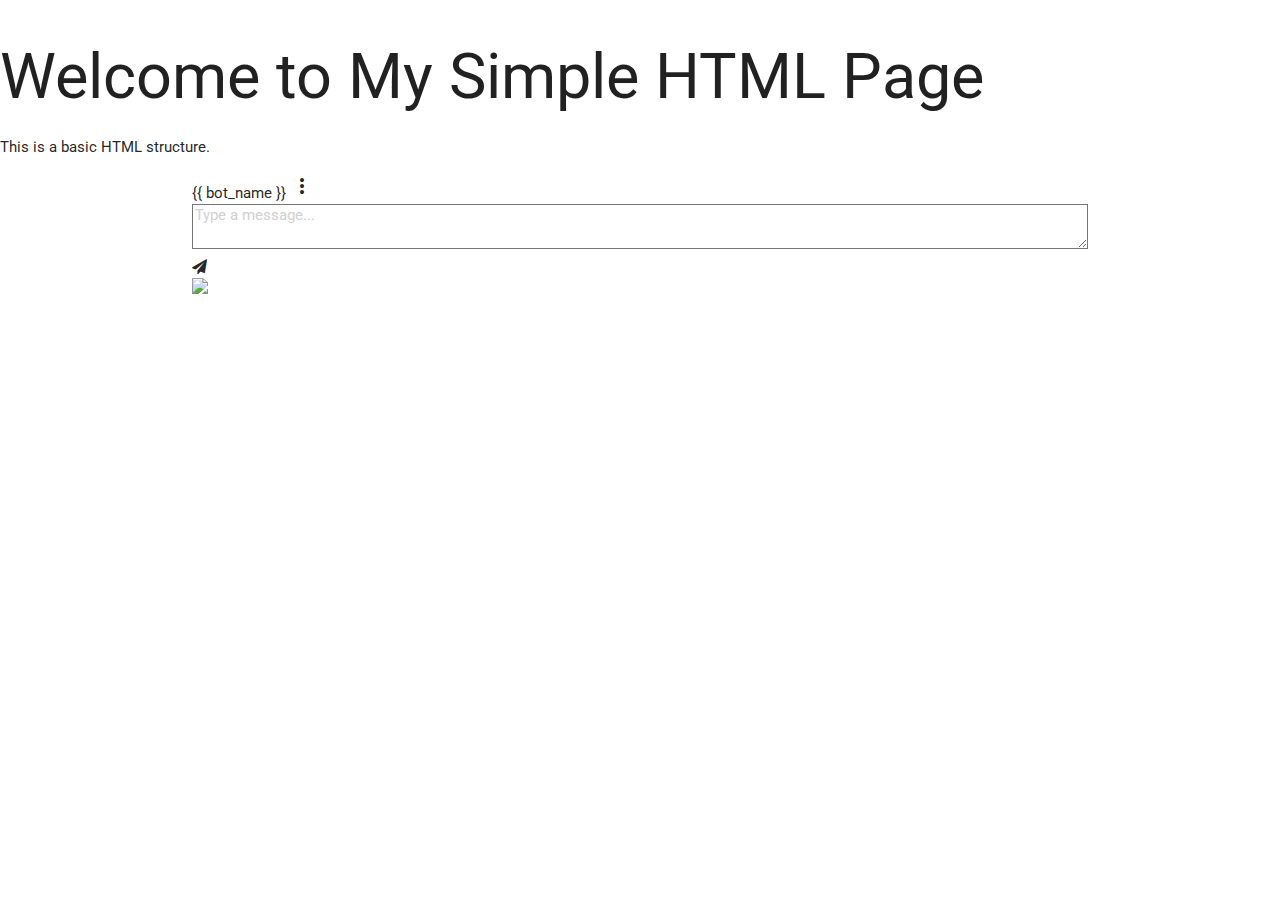
==== new.html @ 19abff9c "wip" ====
<!DOCTYPE html>
<html lang="en">
<head>
    <meta charset="UTF-8">
    <meta name="viewport" content="width=device-width, initial-scale=1.0">
    <title>Simple HTML Page</title>
</head>
<body>
    <h1>Welcome to My Simple HTML Page</h1>
    <p>This is a basic HTML structure.</p>
</body>
<script src="chatbot-widget.js"></script>
</html>
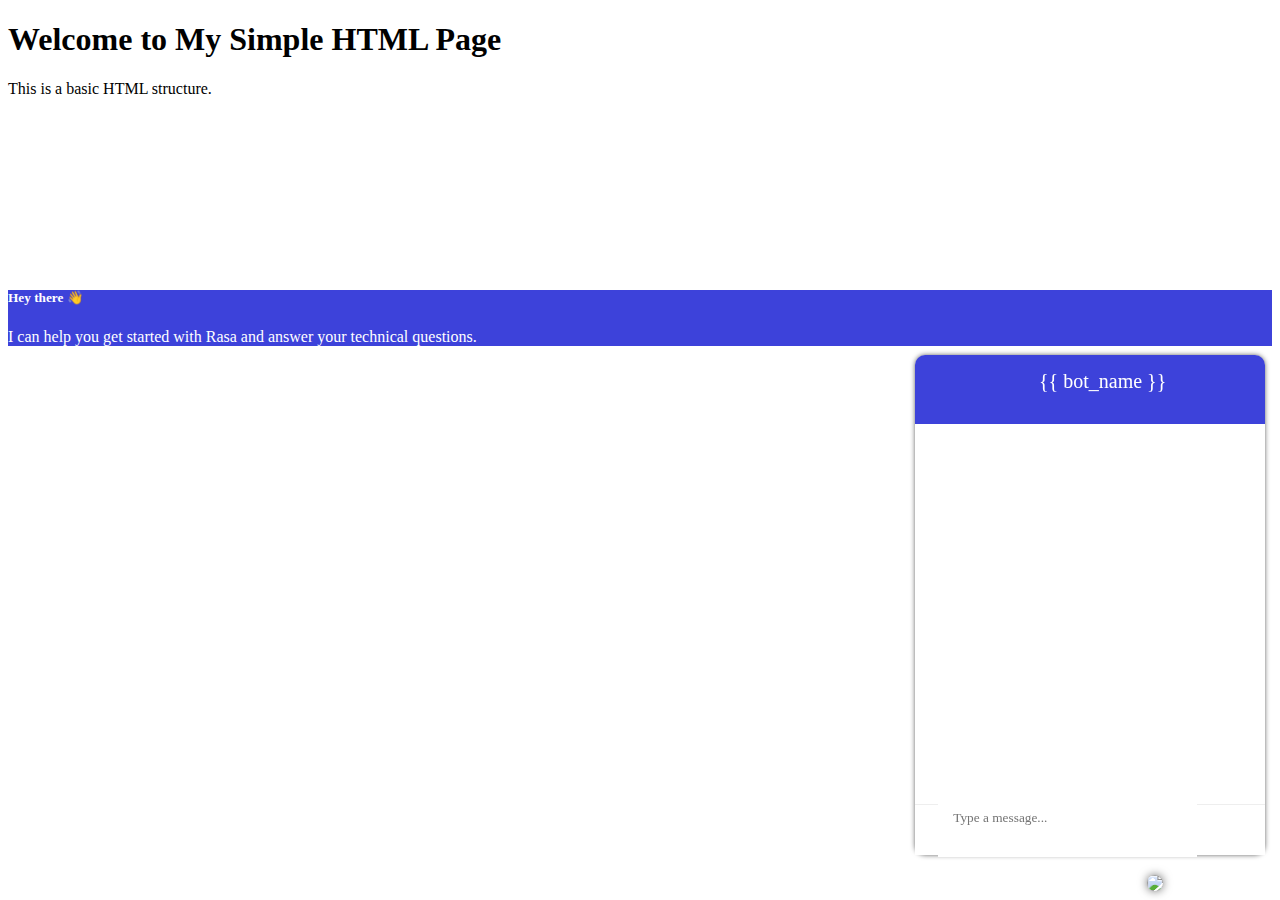
==== commit ff4d1e60: "we" ====
--- a/new.html
+++ b/new.html
@@ -8,6 +8,7 @@
 <body>
     <h1>Welcome to My Simple HTML Page</h1>
     <p>This is a basic HTML structure.</p>
+    
 </body>
 <script src="chatbot-widget.js"></script>
 </html>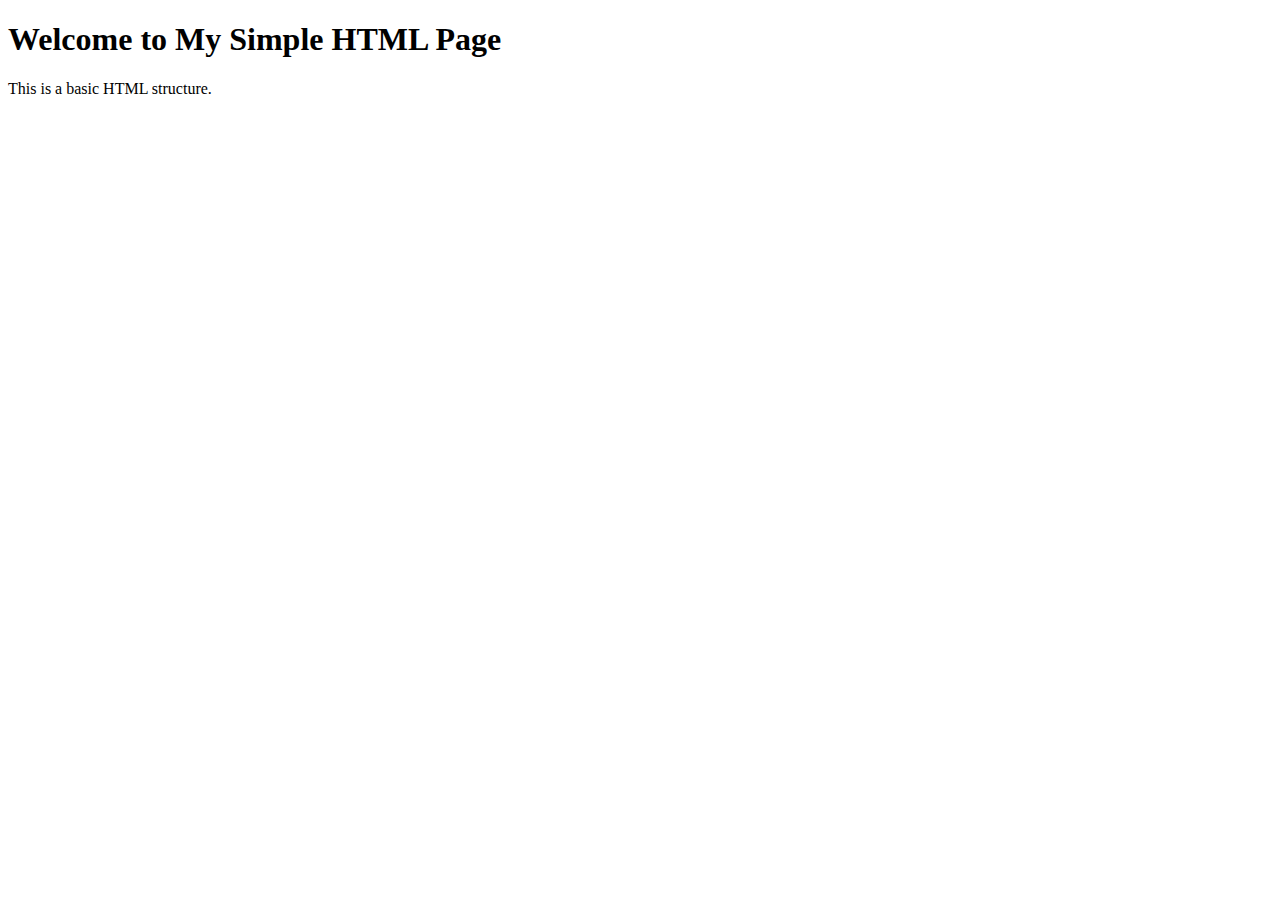
==== commit be08d61d: "shadowversion" ====
--- a/new.html
+++ b/new.html
@@ -10,5 +10,5 @@
     <p>This is a basic HTML structure.</p>
     
 </body>
-<script src="chatbot-widget.js"></script>
+<script src="chatbot-widget_frame.js"></script>
 </html>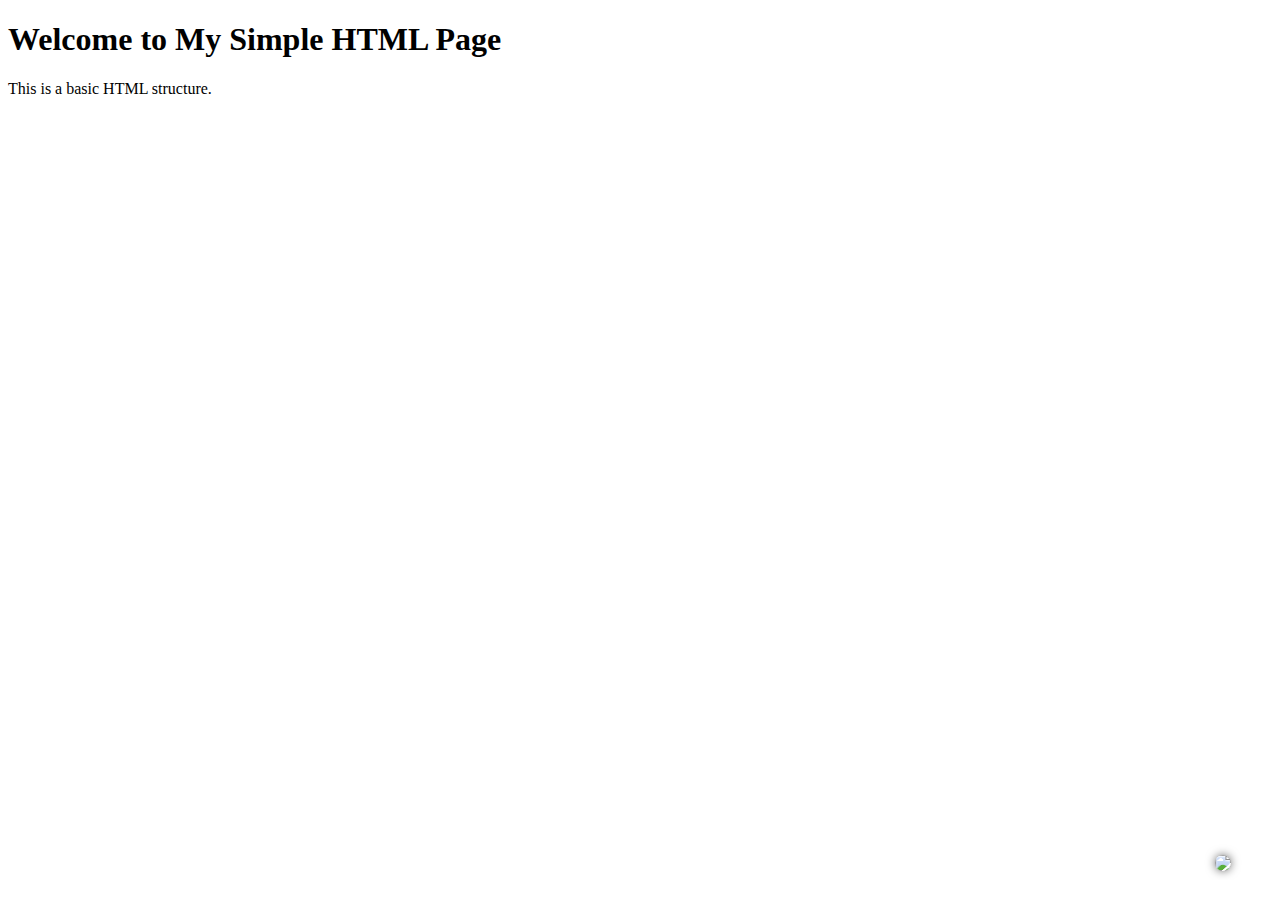
==== commit 71b07490: "ip" ====
--- a/new.html
+++ b/new.html
@@ -8,7 +8,7 @@
 <body>
     <h1>Welcome to My Simple HTML Page</h1>
     <p>This is a basic HTML structure.</p>
-    
+    <script src="chatbot-widget_frame.js"></script>    
 </body>
-<script src="chatbot-widget_frame.js"></script>
+
 </html>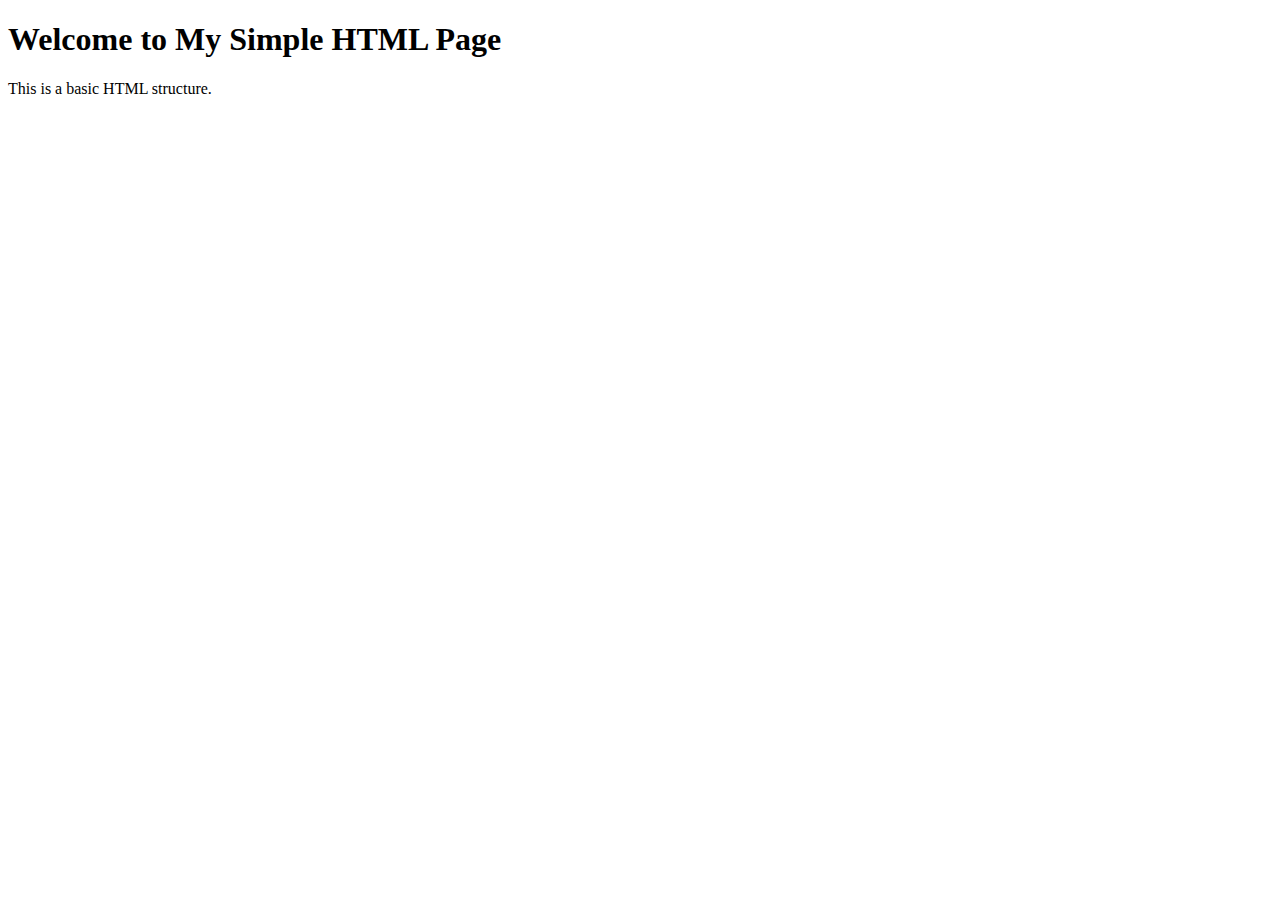
==== commit 1babe36c: "we" ====
--- a/new.html
+++ b/new.html
@@ -8,7 +8,7 @@
 <body>
     <h1>Welcome to My Simple HTML Page</h1>
     <p>This is a basic HTML structure.</p>
-    <script src="chatbot-widget_frame.js"></script>    
+    <script src="http://localhost:8000/chats/chatbots/1/chatbot-script/"></script>    
 </body>
 
 </html>